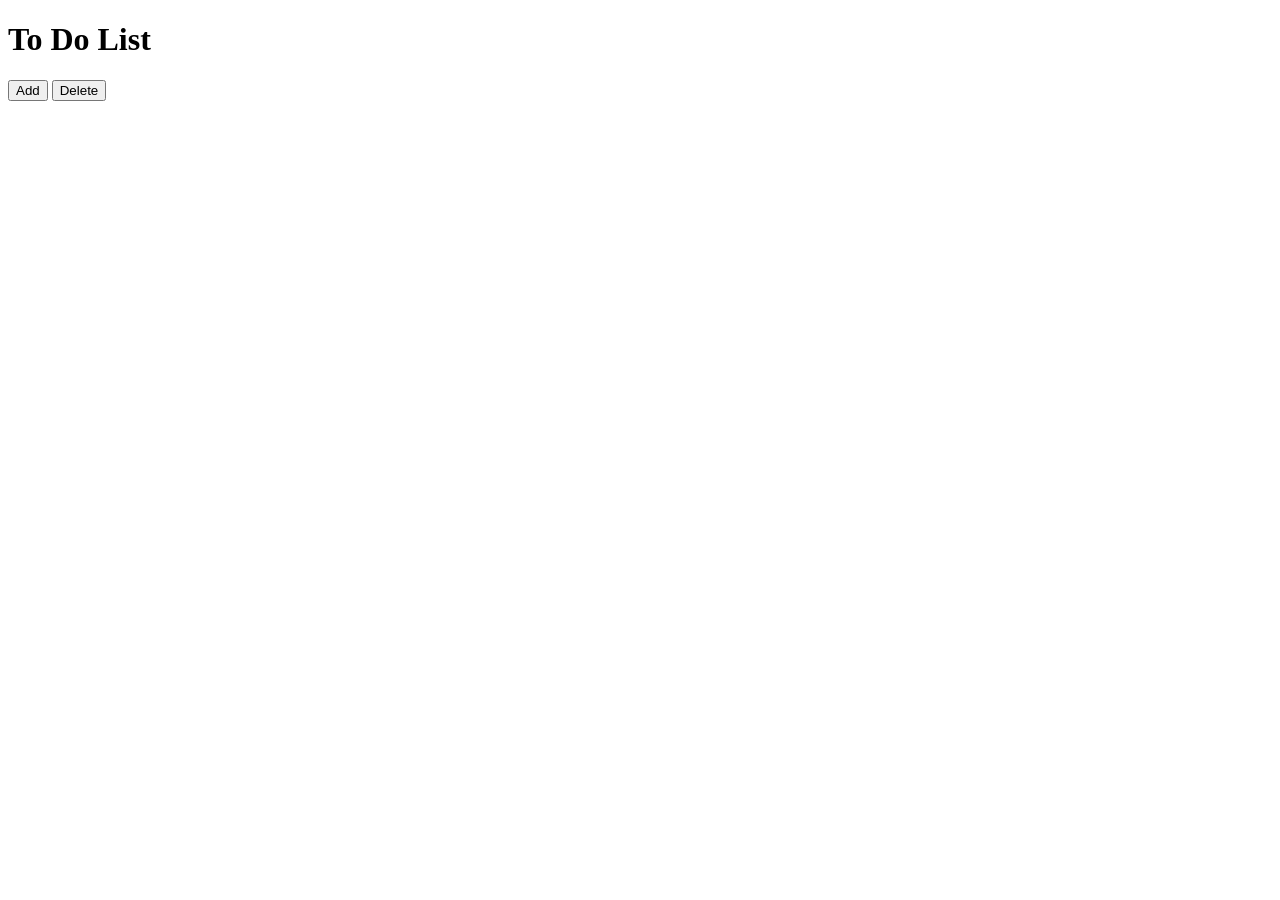
==== Day 2/index.html @ 3fe12792 "Add Day 2 project files" ====
<!DOCTYPE html>
<html>
<head>
  <title>Checkbox Color Change</title>
  <link rel="stylesheet" href="style.css">
</head>
<body>

  <H1>To Do List</H1>
  <button id="btn">Add </button>
  <button id="Dbtn">Delete</button>
  <div id="check"></div>

  <script src="script.js"></script>

</body>
</html>
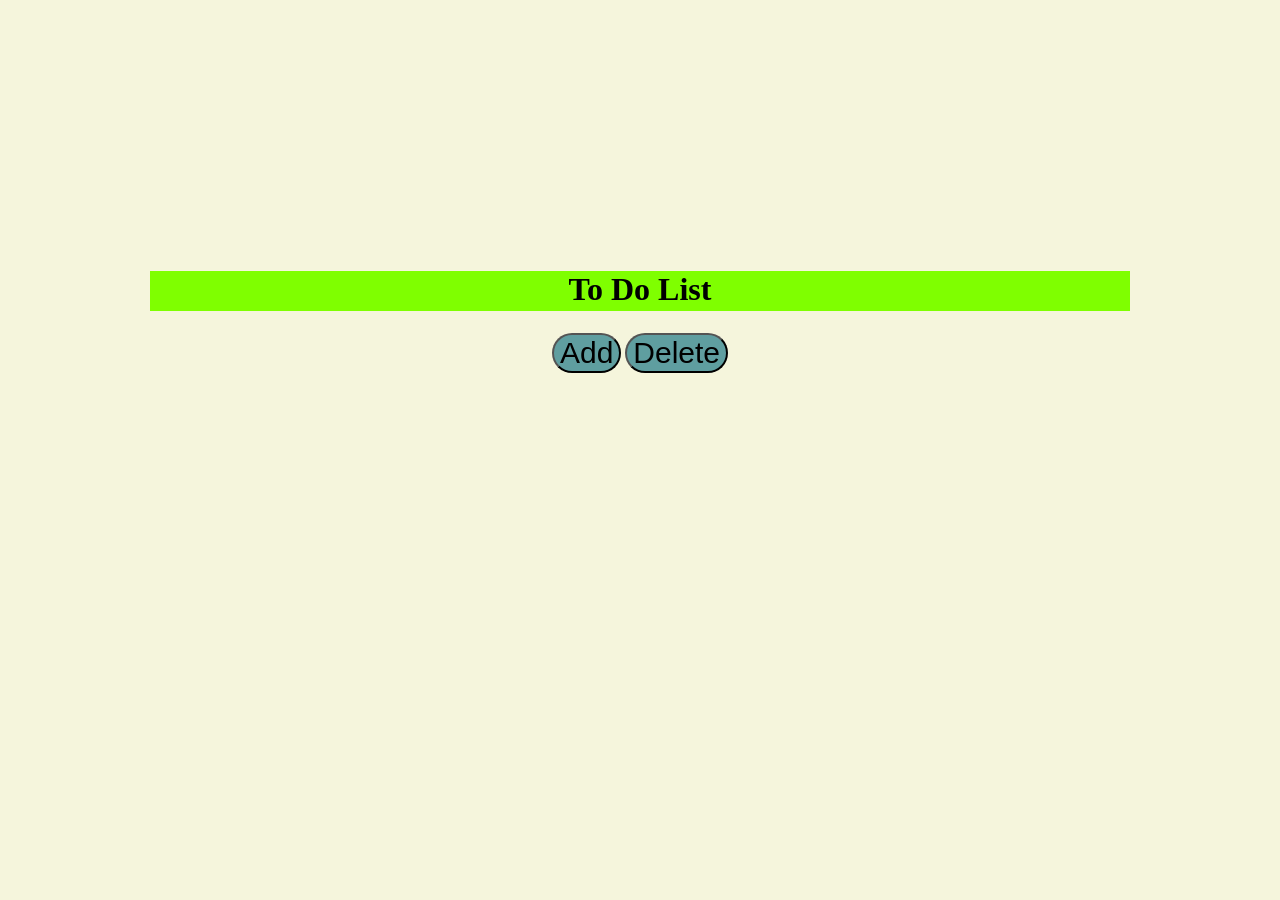
==== commit 3c1cc120: "Your commit message" ====
--- a/Day 2/index.html
+++ b/Day 2/index.html
@@ -9,7 +9,7 @@
   <H1>To Do List</H1>
   <button id="btn">Add </button>
   <button id="Dbtn">Delete</button>
-  <div id="check"></div>
+  <div id="check" role="group" aria-label="Basic outlined example"></div>
 
   <script src="script.js"></script>
 
--- a/Day 2/style.css
+++ b/Day 2/style.css
@@ -0,0 +1,24 @@
+body{
+    background-color: beige;
+    align-items: center;
+    align-content: center;
+    margin-top: 250px;
+    margin-left: 150px;
+    margin-right: 150px;
+    text-align: center;
+}
+#btn, #Dbtn{
+    background-color: cadetblue;
+    border-radius: 40px;
+    font-size: 30px;
+}
+h1{
+    height: 40px;
+    width: auto;
+    background-color: chartreuse;
+   
+}
+#check{
+    margin-top: 50px;
+    
+}
